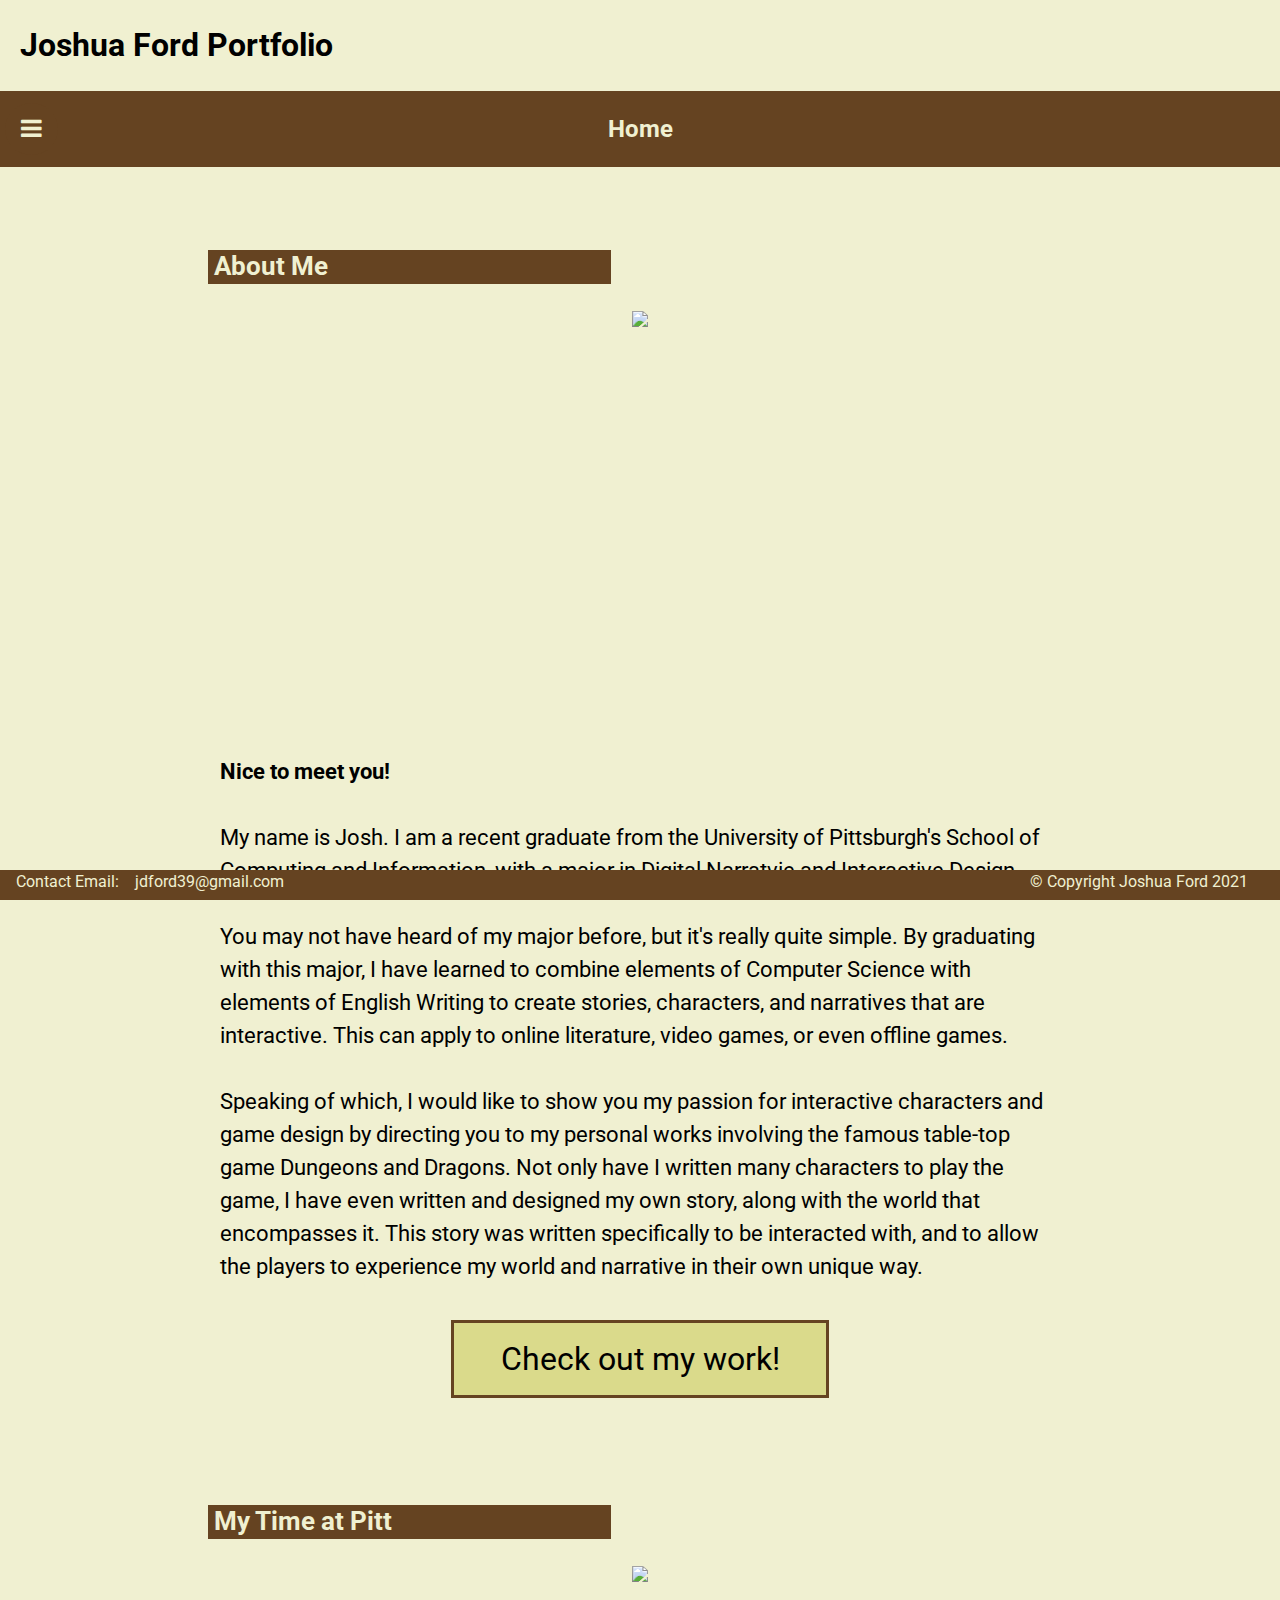
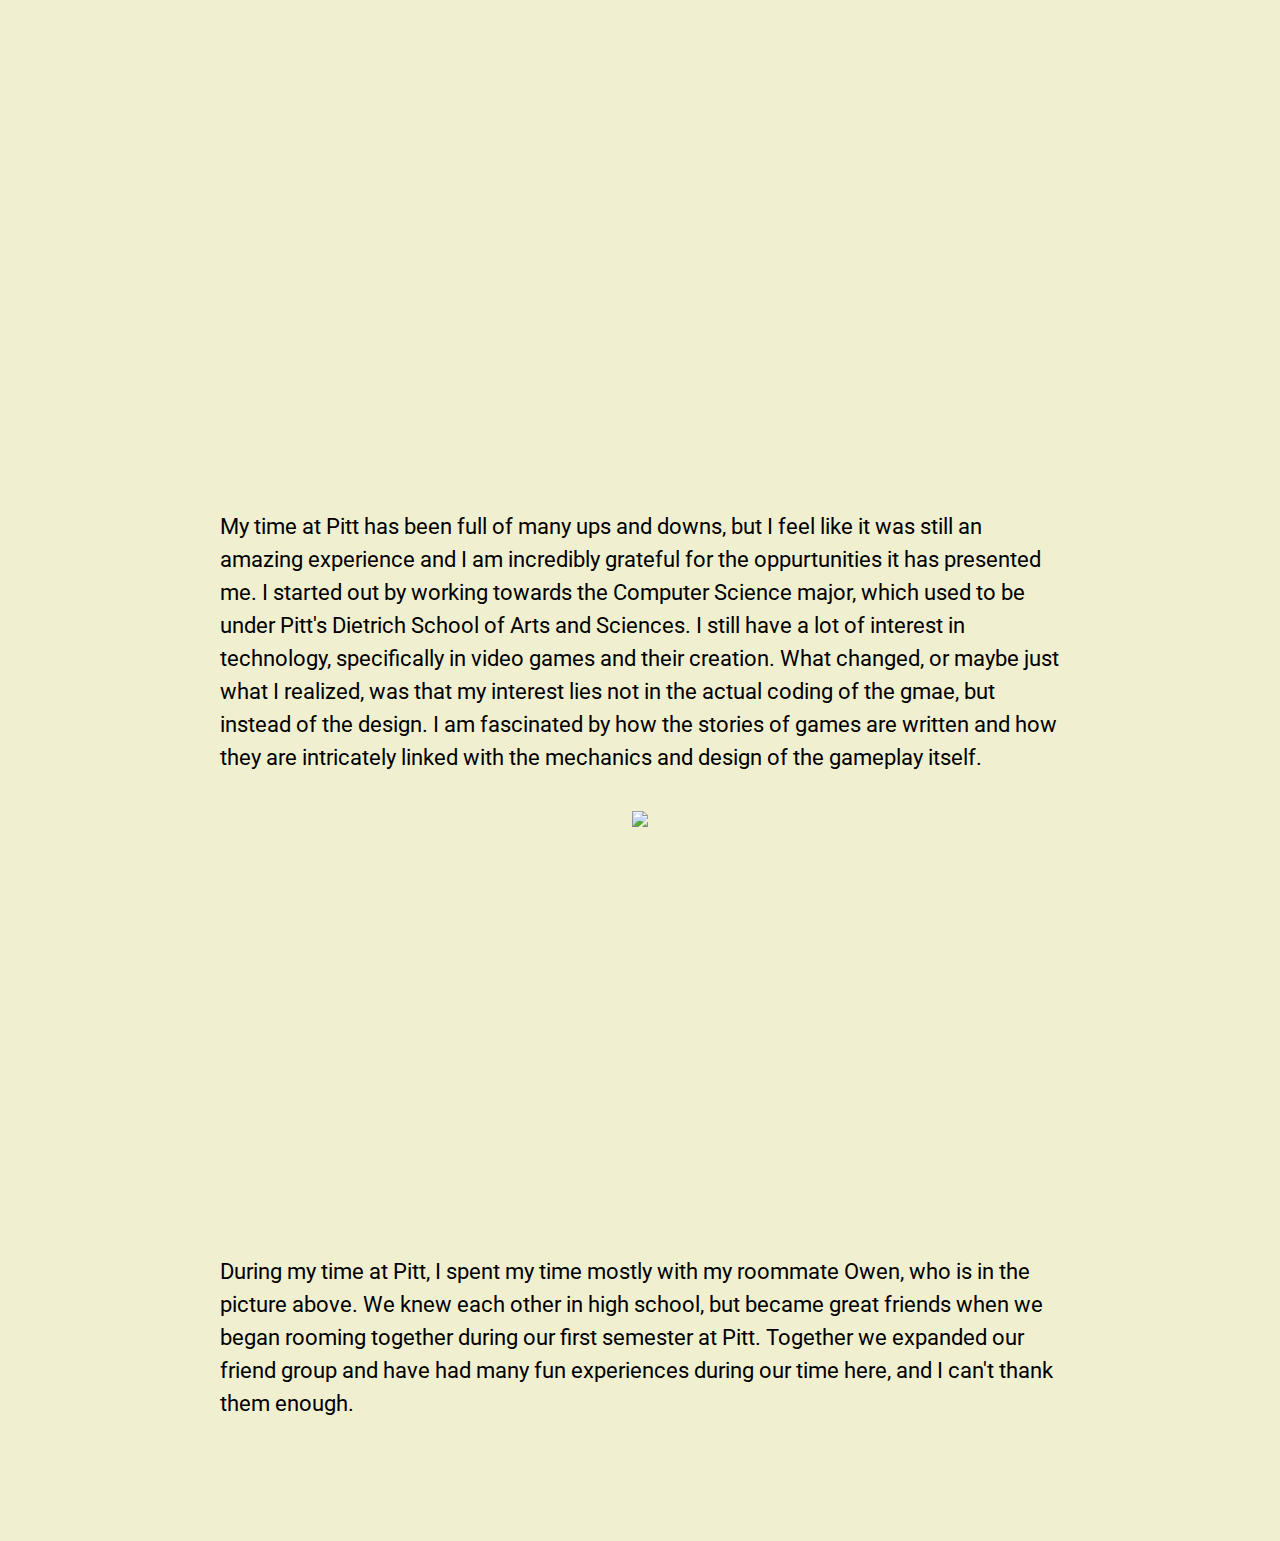
==== index.html @ 9601bde0 "Update index.html" ====
<!DOCTYPE html>
  <html>
    <head>
      <title>Joshua Ford Portfolio</title>
      <link rel="preconnect" href="https://fonts.gstatic.com">
      <link href="https://fonts.googleapis.com/css2?family=Roboto:wght@100;300&display=swap" rel="stylesheet"> 
      <link rel="stylesheet" type="text/css" href="/static/style.css">
      <link rel="stylesheet" href="https://cdnjs.cloudflare.com/ajax/libs/font-awesome/4.7.0/css/font-awesome.min.css">
    </head>
    <body>
      <header>
        <h1> Joshua Ford Portfolio <h1>
      </header>
      <div class="bar">
         <div class="dropdown">
            <button class="dropbtn"><i class="fa fa-bars"></i></button>
            <div class="dropdown-content">
              <a href="">Home</a>
              <a href="personal/">Personal Projects</a>
              <a href="other-works/">Other Works</a>
              <a href="about-portfolio/">About This Portfolio</a>
            </div>
          </div> 
          <h2>Home</h2>
      </div>
      <main>
      <div class="content">
        <div class="cat"><h3>About Me</h3></div>
        <br>
        <div class="imgcontainer">
          <img src="/static/images/JoshCathy.jpeg" height=400px;>
        </div>
        <p><strong> Nice to meet you!</strong><br><br>
            My name is Josh.  I am a recent graduate from the University of Pittsburgh's School of Computing and Information, with a major in Digital Narratvie and Interactive Design.<br><br>
            You may not have heard of my major before, but it's really quite simple.  By graduating with this major, I have learned to combine elements of Computer Science with elements
              of English Writing to create stories, characters, and narratives that are interactive.  This can apply to online literature, video games, or even offline games.<br><br>
            Speaking of which, I would like to show you my passion for interactive characters and game design by directing you to my personal works involving the famous table-top game
              Dungeons and Dragons.  Not only have I written many characters to play the game, I have even written and designed my own story, along with the world that encompasses it.
              This story was written specifically to be interacted with, and to allow the players to experience my world and narrative in their own unique way.</p>
        <a href="personal/" class="checkitout">Check out my work!</a><br>
        <div class="cat"><h3>My Time at Pitt</h3></div>
        <br>
        <div class="imgcontainer">
          <img src="/static/images/JoshFountain.jpeg" height=500px;>
        </div>
        <p>My time at Pitt has been full of many ups and downs, but I feel like it was still an amazing experience and I am incredibly grateful for the oppurtunities it has presented me.
             I started out by working towards the Computer Science major, which used to be under Pitt's Dietrich School of Arts and Sciences.  I still have a lot of interest in technology,
              specifically in video games and their creation.  What changed, or maybe just what I realized, was that my interest lies not in the actual coding of the gmae, but instead of the
               design.  I am fascinated by how the stories of games are written and how they are intricately linked with the mechanics and design of the gameplay itself.</p>
        <div class="imgcontainer">
          <img src="/static/images/JoshOwenCathy.jpeg" height=400px;>
        </div>
        <p>During my time at Pitt, I spent my time mostly with my roommate Owen, who is in the picture above.  We knew each other in high school, but became great friends when we began rooming
            together during our first semester at Pitt.  Together we expanded our friend group and have had many fun experiences during our time here, and I can't thank them enough.</p><br>
     </div>
     </main>
     <footer>
       &emsp;Contact Email:&emsp;jdford39@gmail.com <span style="float:right;">&copy; Copyright Joshua Ford 2021&emsp;&emsp;</span>
     </footer>
    </body>
  </html>
---- static/style.css ----
html
{
    scrollbar-color:#654321 #F0F0D1;   
}

body
{
    font-family: 'Roboto', sans-serif;
    line-height: 1.5;
    background-color: #F0F0D1;
    min-width:100%;
    margin-left:0;
}

main
{
    margin-left: 16%;
    margin-right: 16%;
    margin-bottom: 60px;
    overflow:hidden;
}

img
{
  display: inline-block;
  margin-left: auto;
  margin-right: auto;
  max-width:45%;
}

a
{
    color: black;
}
a:hover
{
    color: #654321;
}

h1
{
    padding-left:20px;
}

h2
{
    font-family: 'Roboto', sans-serif;
    position:relative;
    color:#F0F0D1;
}

h3
{
    font-size:26px;
    padding-left:3px;
}

p
{ 
    postition:static;
    font-size: 22px;
    color: black;
    padding:15px;
}

.description
{
    padding-left:4px;
    padding-top:4px;
    padding-right:4px;
    text-align: left;
    font-size: 18px;
    overflow:auto;
    height:116px;
    color:black;
    scrollbar-color:#654321 #F0F0D1;
}

.imgcontainer
{
    text-align:center;
}

.bar
{
    position:sticky;
    top: 0px;
    left: 0px;
    right: 0px;
    height:7%;
    width:100%;
    background-color:#654321;
    
    display: flex;
    justify-content: center;
    align-items: center;
}

.cat
{
    border-style:solid;
    height:34px;
    width:400px;
    margin-top:80px;
    display: flex;
    justify-content: left;
    align-items: center;
    padding-left:3px;
    color: #F0F0D1;
    background-color:#654321;
}

.clickable
{
    border-style:solid;
    height:120px;
    width:450px;
    display:inline-block;
    margin-top:30px;
    margin-left:20px;
    margin-right:20px;
    text-align:center;
    overflow:hidden;
}

.workimg
{
    height:120px;
    width:120px;
    float:left;
    overflow:hidden;
    margin-right:5px;
}

.clickable2
{
    border-style:solid;
    height:100px;
    width:300px;
    display:inline-block;
    margin-top:30px;
    margin-left:20px;
    margin-right:20px;
    text-align:left;
}

.workimg2
{
    height:100px;
    width:100px;
    float:left;
    overflow:hidden;
    margin-right:5px;
}

.workcontainer
{
    justify-content: center;
    align-items: center;
    text-align: center;
}

.checkitout
{
    background-color: #dada8b;
    justify-content: center;
    align-items: center;
    text-align: center;
    border-style: solid;
    border-color: #654321;
    font-size: 32px;
    text-decoration: none;
    padding:12px;
    display:block;
    margin:auto;
    width:40%;
}
.checkitout:hover
{
    background-color: #654321;
    color: #F0F0D1;
}

.dropdown
{
  position: absolute;
  left: 5px;
  display: inline-block;
}

.dropdown-content
{
  display: none;
  position: absolute;
  background-color: #F0F0D1;
  min-width: 160px;
  box-shadow: 0px 8px 16px 0px rgba(0,0,0,0.2);
  z-index: 1;
}

.dropdown-content a
{
  color: black;
  padding: 12px 16px;
  text-decoration: none;
  display: block;
}

.dropdown-content a:hover {background-color: #654321; color:#F0F0D1;}
.dropdown:hover .dropdown-content {display: block;}
.dropdown:hover .dropbtn {background-color: #F0F0D1; color:#654321;}

.dropbtn
{
  background-color: #654321;
  color:#F0F0D1;
  border: none;
  border-radius: 50%;
  padding: 12px 16px;
  font-size: 24px;
  cursor: pointer;
}

-webkit-scrollbar-track
{
  background:#654321;
  box-shadow: inset 0 0 5px grey; 
  border-radius: 4px;
}
 
-webkit-scrollbar-thumb
{
  background: #F0F0D1; 
  border-radius: 4px;
}

footer
{
    position: fixed; 
    width:100%;
    bottom: 0;
    left: 0;
    right: 0;
    height: 30px;
    color:#F0F0D1;
    background-color: #654321;
    font-family: 'Roboto', sans-serif;
}
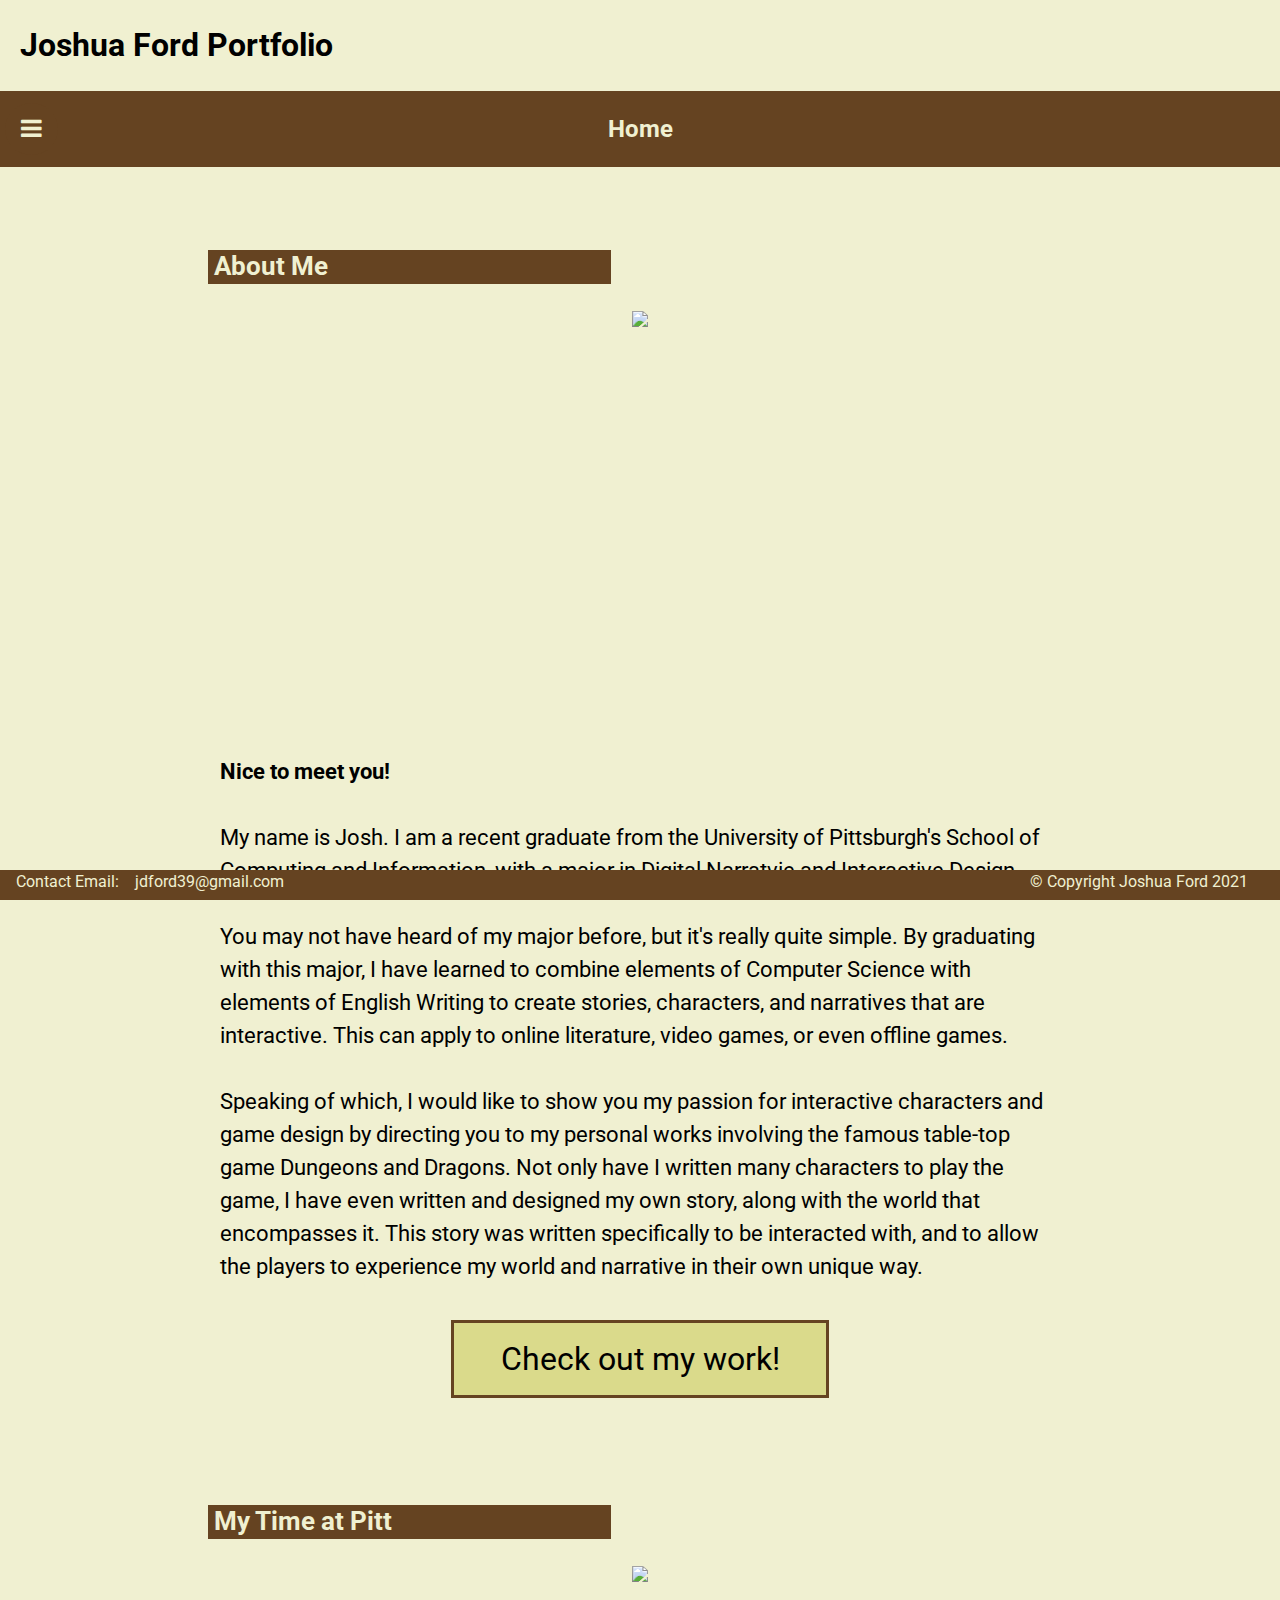
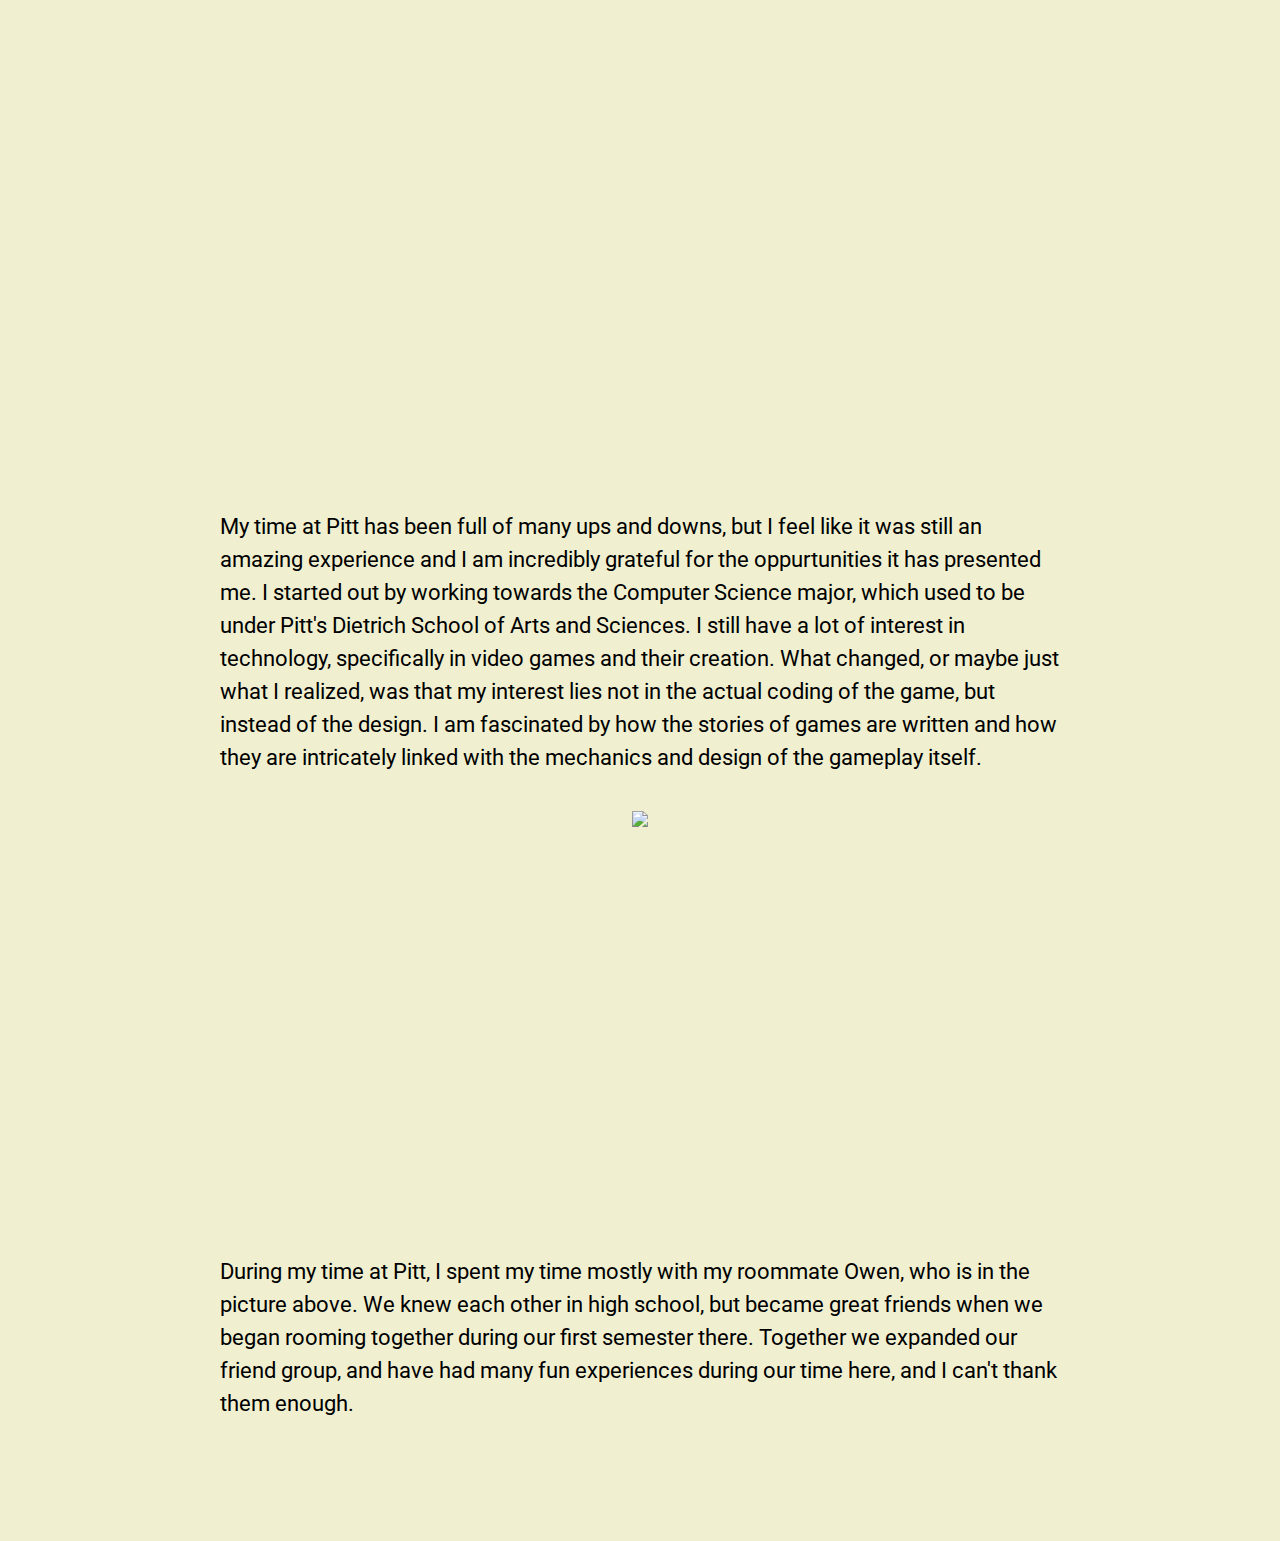
==== commit 7b9375b5: "Update index.html" ====
--- a/index.html
+++ b/index.html
@@ -45,13 +45,13 @@
         </div>
         <p>My time at Pitt has been full of many ups and downs, but I feel like it was still an amazing experience and I am incredibly grateful for the oppurtunities it has presented me.
              I started out by working towards the Computer Science major, which used to be under Pitt's Dietrich School of Arts and Sciences.  I still have a lot of interest in technology,
-              specifically in video games and their creation.  What changed, or maybe just what I realized, was that my interest lies not in the actual coding of the gmae, but instead of the
+              specifically in video games and their creation.  What changed, or maybe just what I realized, was that my interest lies not in the actual coding of the game, but instead of the
                design.  I am fascinated by how the stories of games are written and how they are intricately linked with the mechanics and design of the gameplay itself.</p>
         <div class="imgcontainer">
           <img src="/static/images/JoshOwenCathy.jpeg" height=400px;>
         </div>
         <p>During my time at Pitt, I spent my time mostly with my roommate Owen, who is in the picture above.  We knew each other in high school, but became great friends when we began rooming
-            together during our first semester at Pitt.  Together we expanded our friend group and have had many fun experiences during our time here, and I can't thank them enough.</p><br>
+            together during our first semester there.  Together we expanded our friend group, and have had many fun experiences during our time here, and I can't thank them enough.</p><br>
      </div>
      </main>
      <footer>
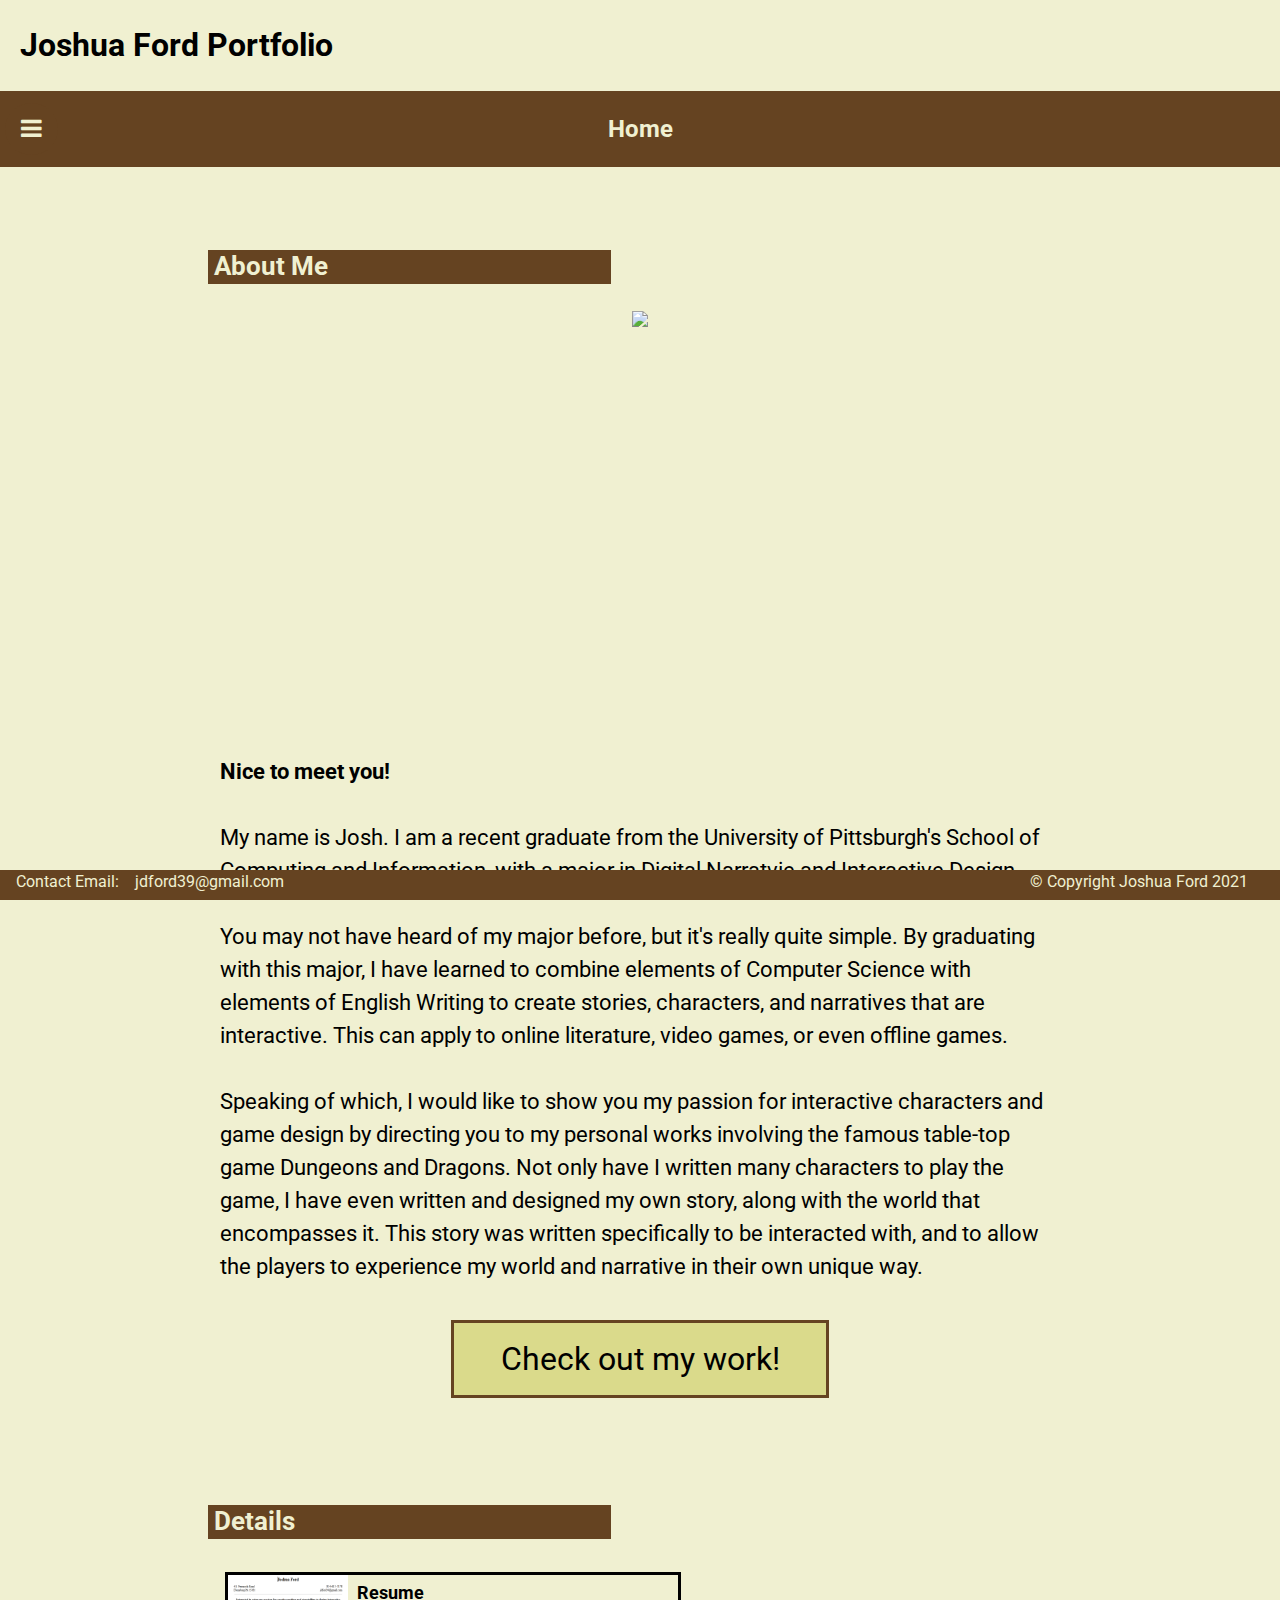
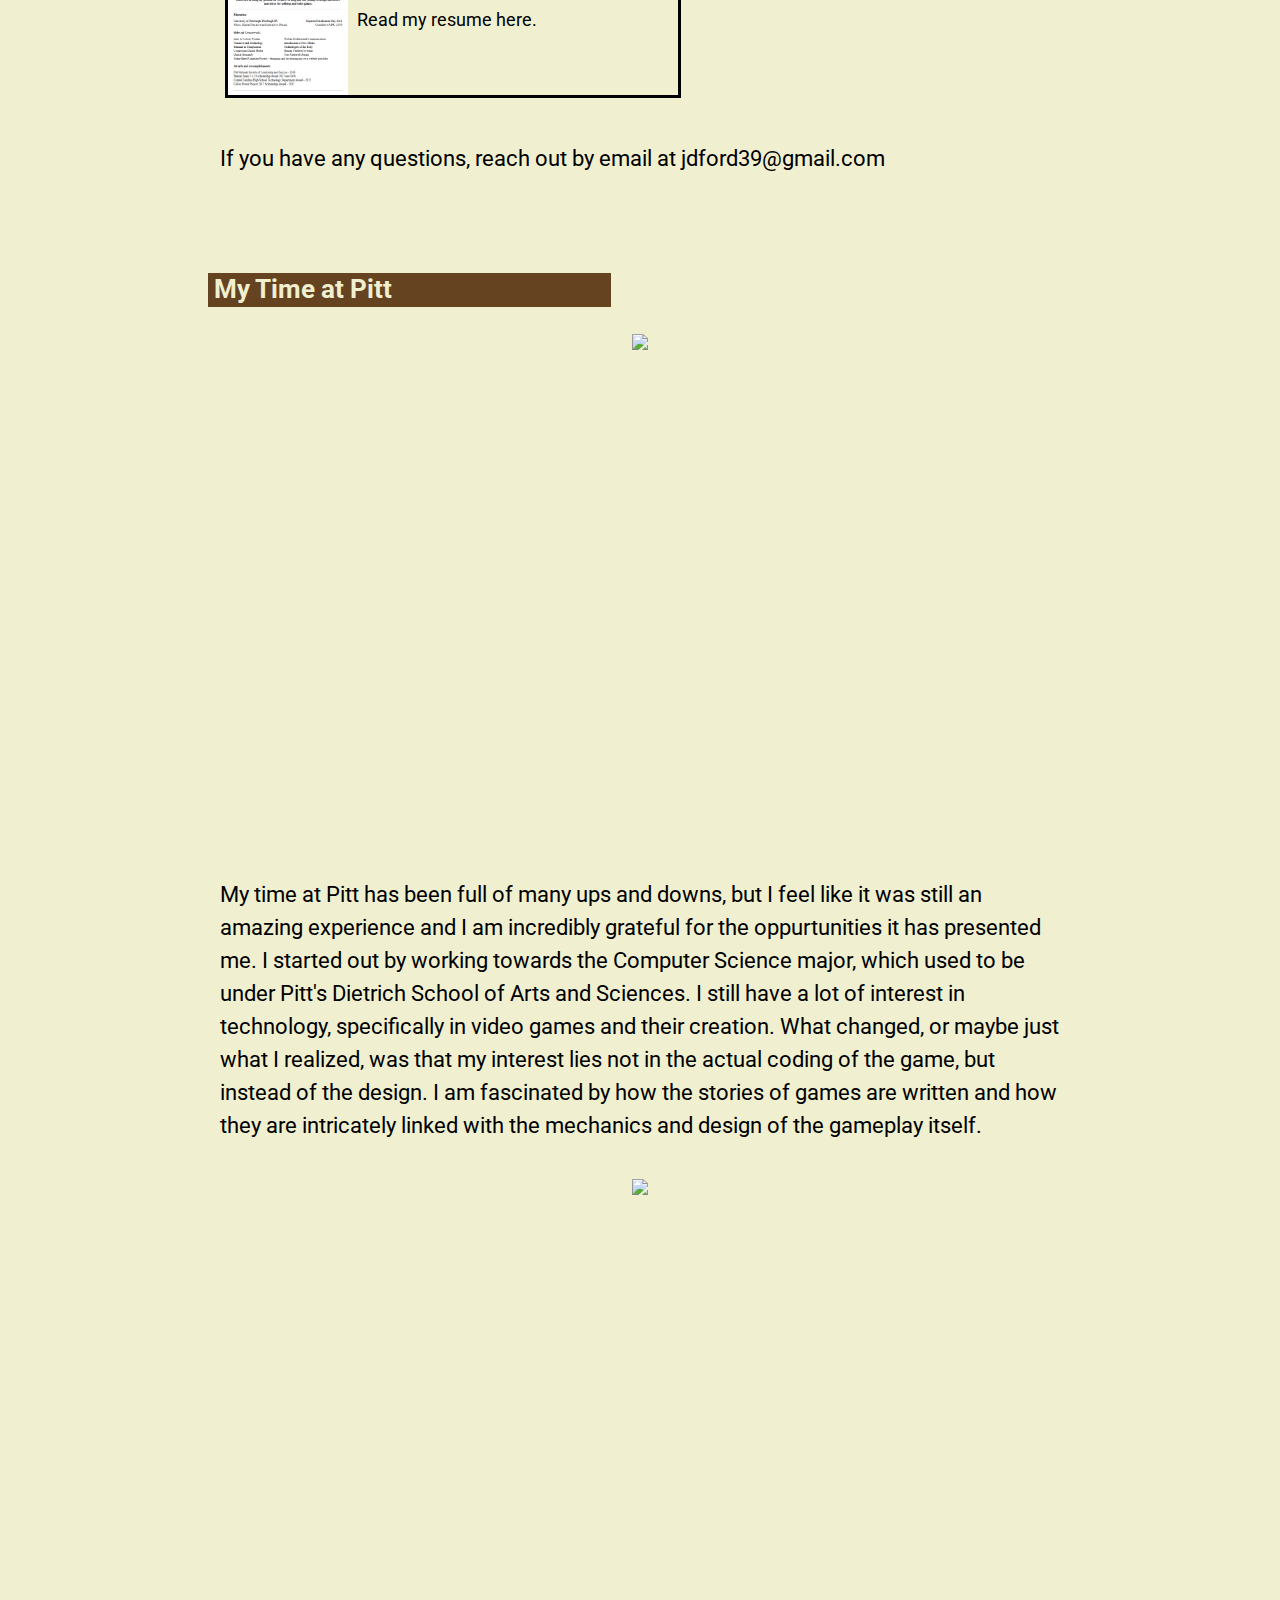
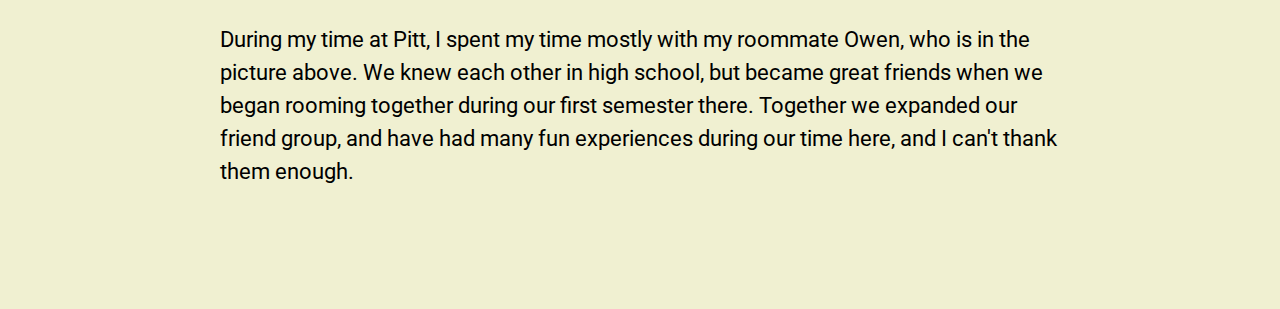
==== commit 9c996fa6: "Update index.html" ====
--- a/index.html
+++ b/index.html
@@ -38,6 +38,13 @@
               Dungeons and Dragons.  Not only have I written many characters to play the game, I have even written and designed my own story, along with the world that encompasses it.
               This story was written specifically to be interacted with, and to allow the players to experience my world and narrative in their own unique way.</p>
         <a href="personal/" class="checkitout">Check out my work!</a><br>
+        <div class="cat"><h3>Details</h3></div>
+        <a href="/static/pdfs/Joshua Ford Resume - March 26 2021.pdf" target="_blank">
+            <div class="clickable"><img class="workimg" src="/static/images/resumeimg.PNG">
+              <div class="description"><strong>Resume</strong><br>Read my resume here.</div>
+            </div>
+          </a>
+        <p>If you have any questions, reach out by email at jdford39@gmail.com</p>
         <div class="cat"><h3>My Time at Pitt</h3></div>
         <br>
         <div class="imgcontainer">
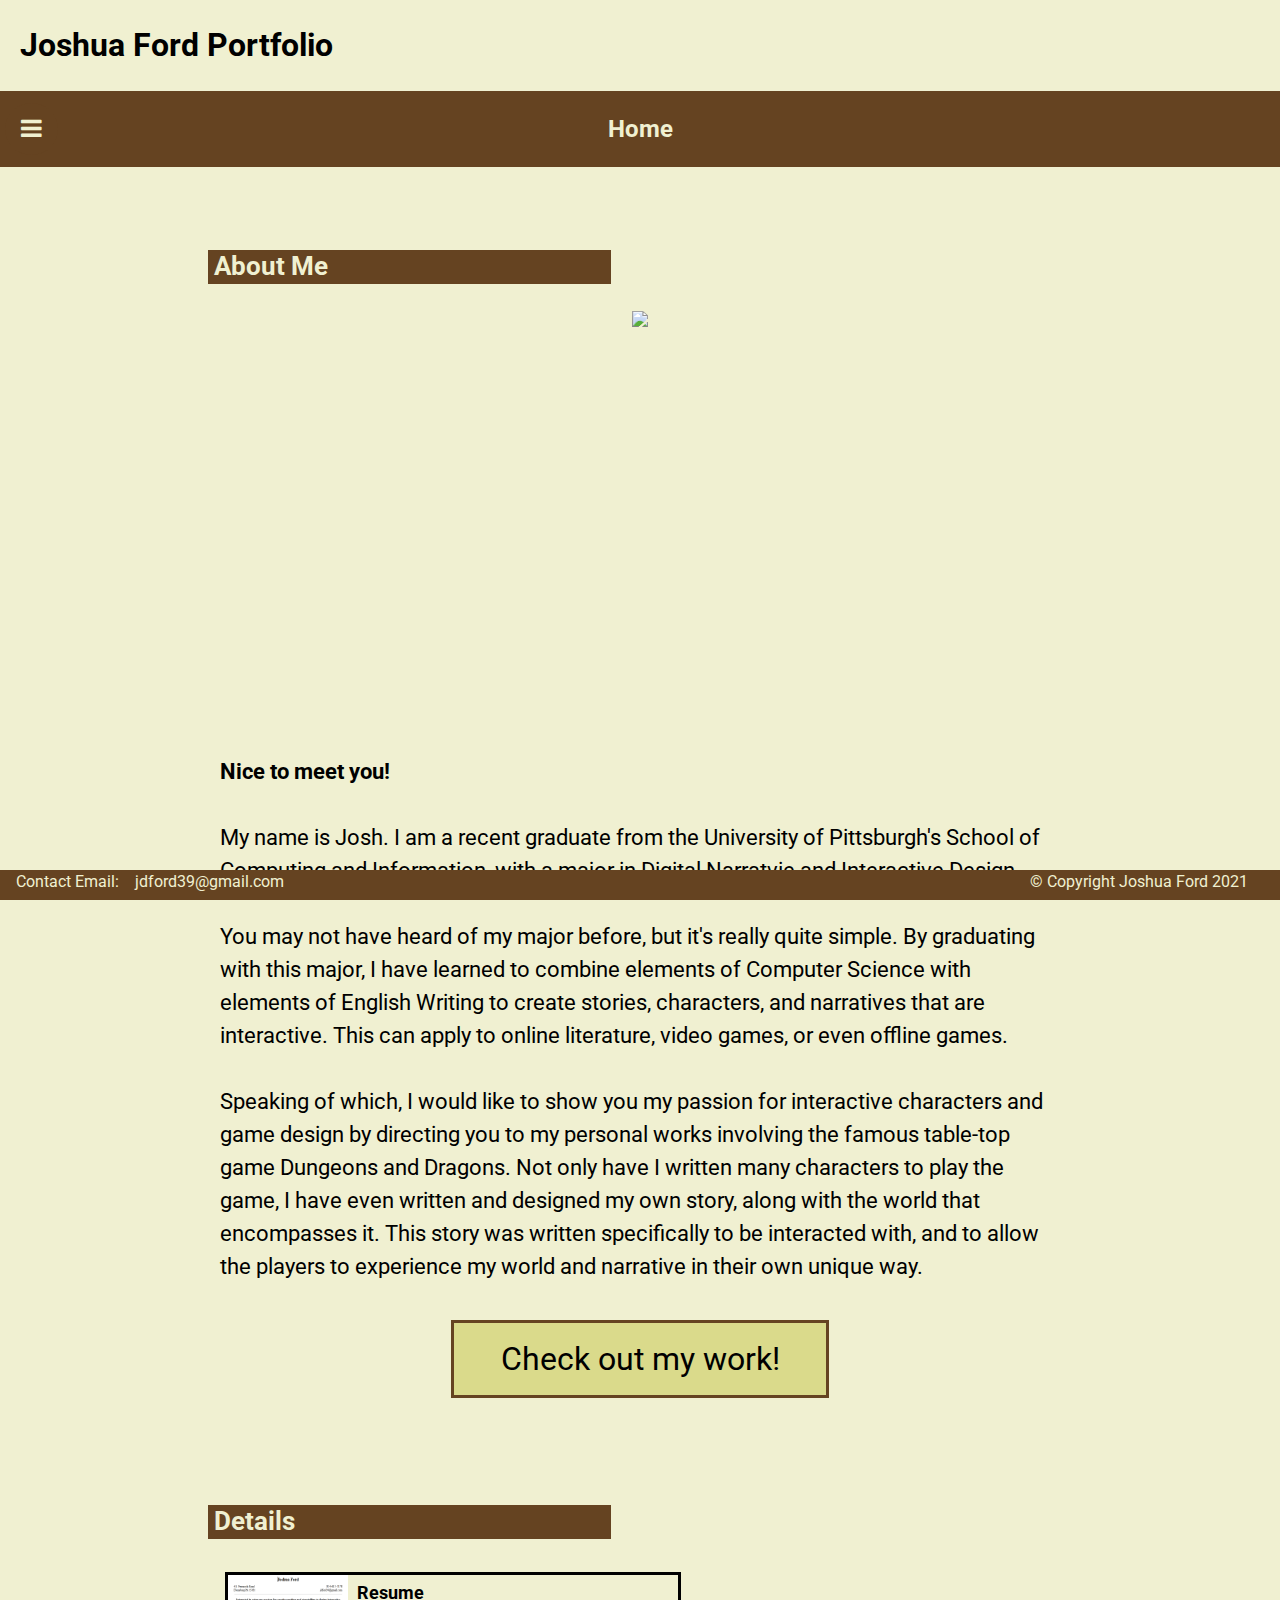
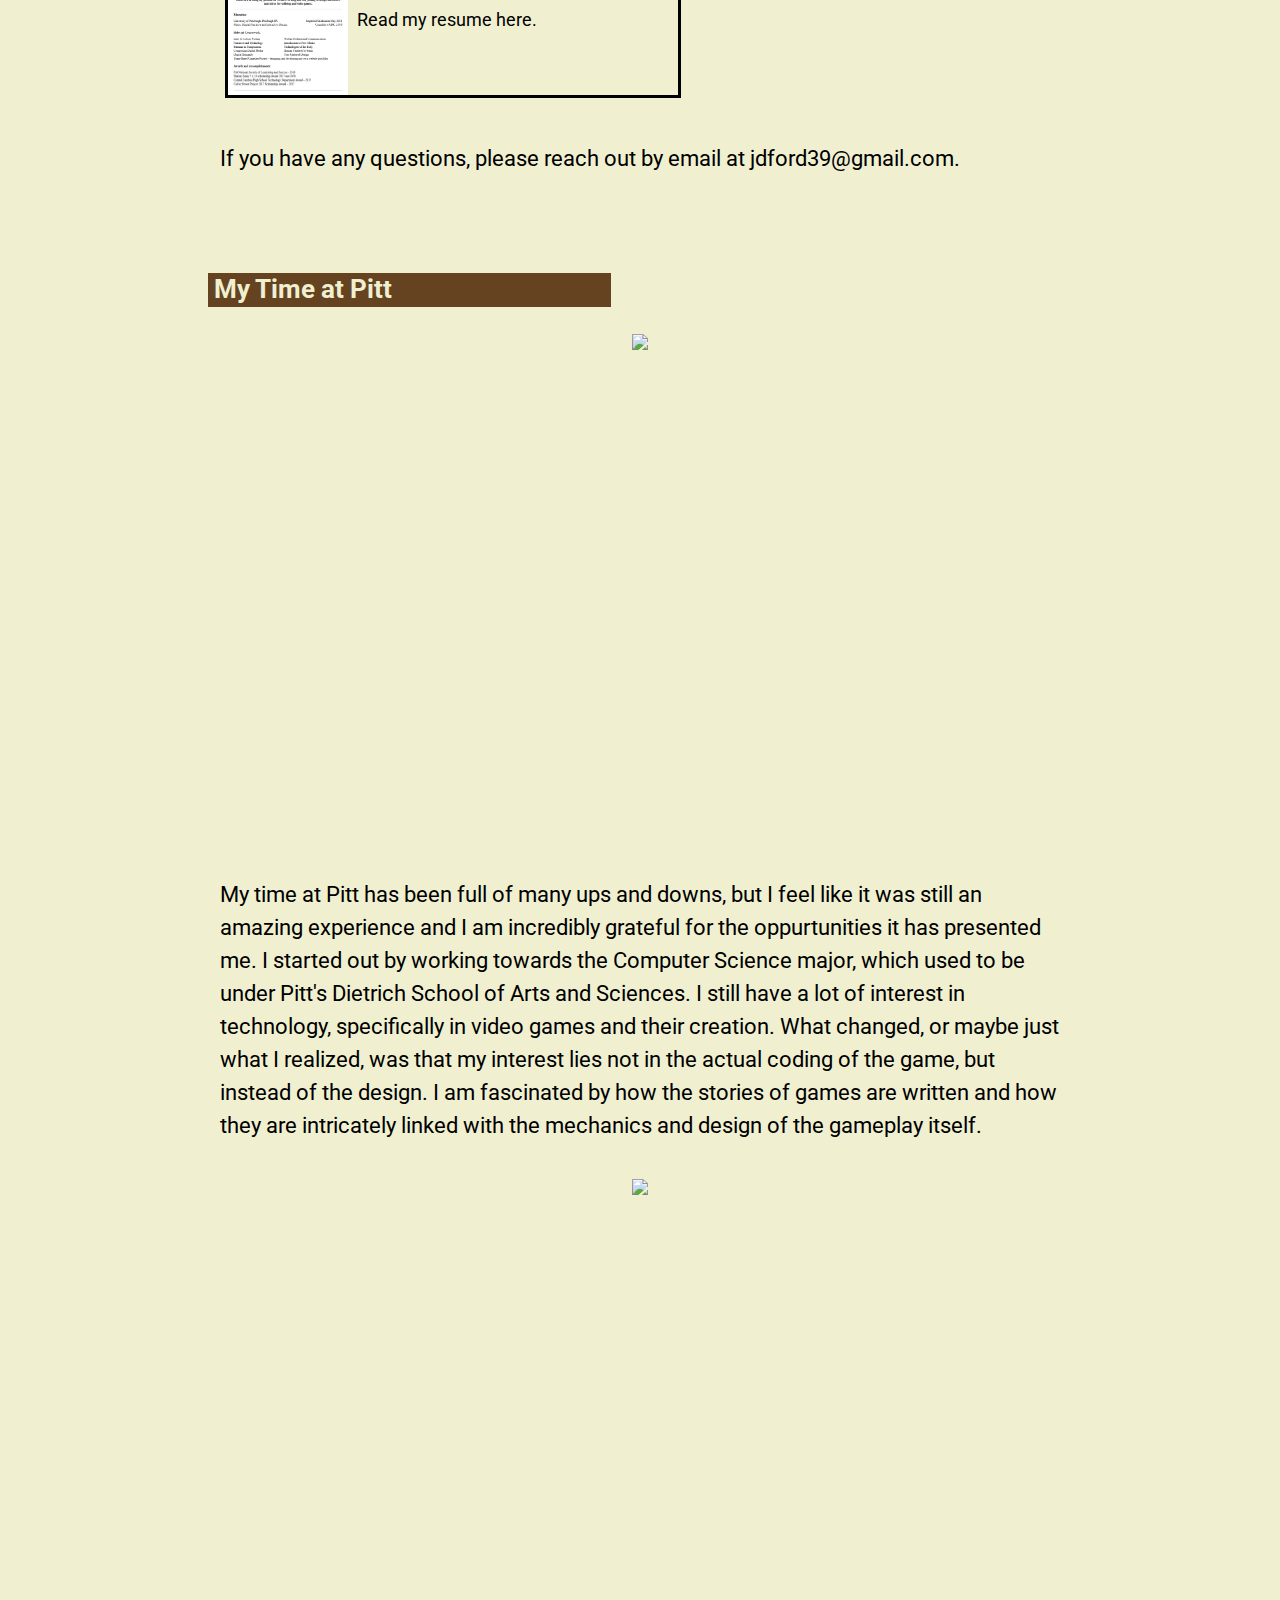
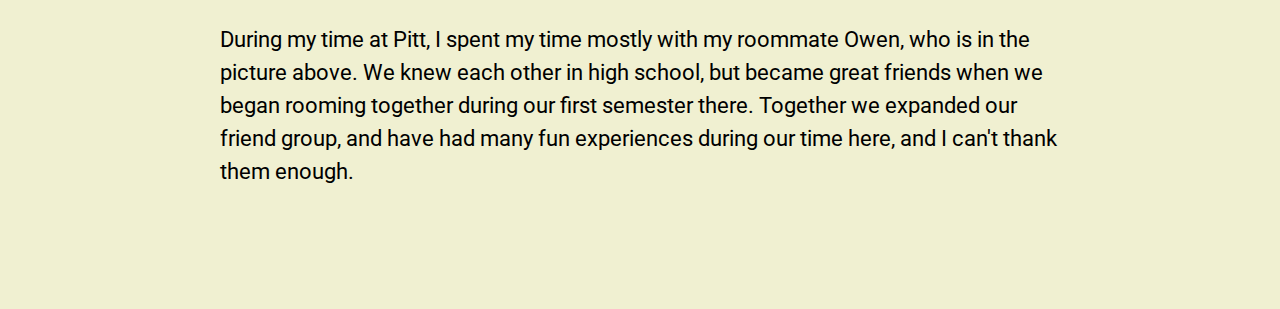
==== commit 25f001e2: "Update index.html" ====
--- a/index.html
+++ b/index.html
@@ -44,7 +44,7 @@
               <div class="description"><strong>Resume</strong><br>Read my resume here.</div>
             </div>
           </a>
-        <p>If you have any questions, reach out by email at jdford39@gmail.com</p>
+        <p>If you have any questions, please reach out by email at jdford39@gmail.com.</p>
         <div class="cat"><h3>My Time at Pitt</h3></div>
         <br>
         <div class="imgcontainer">
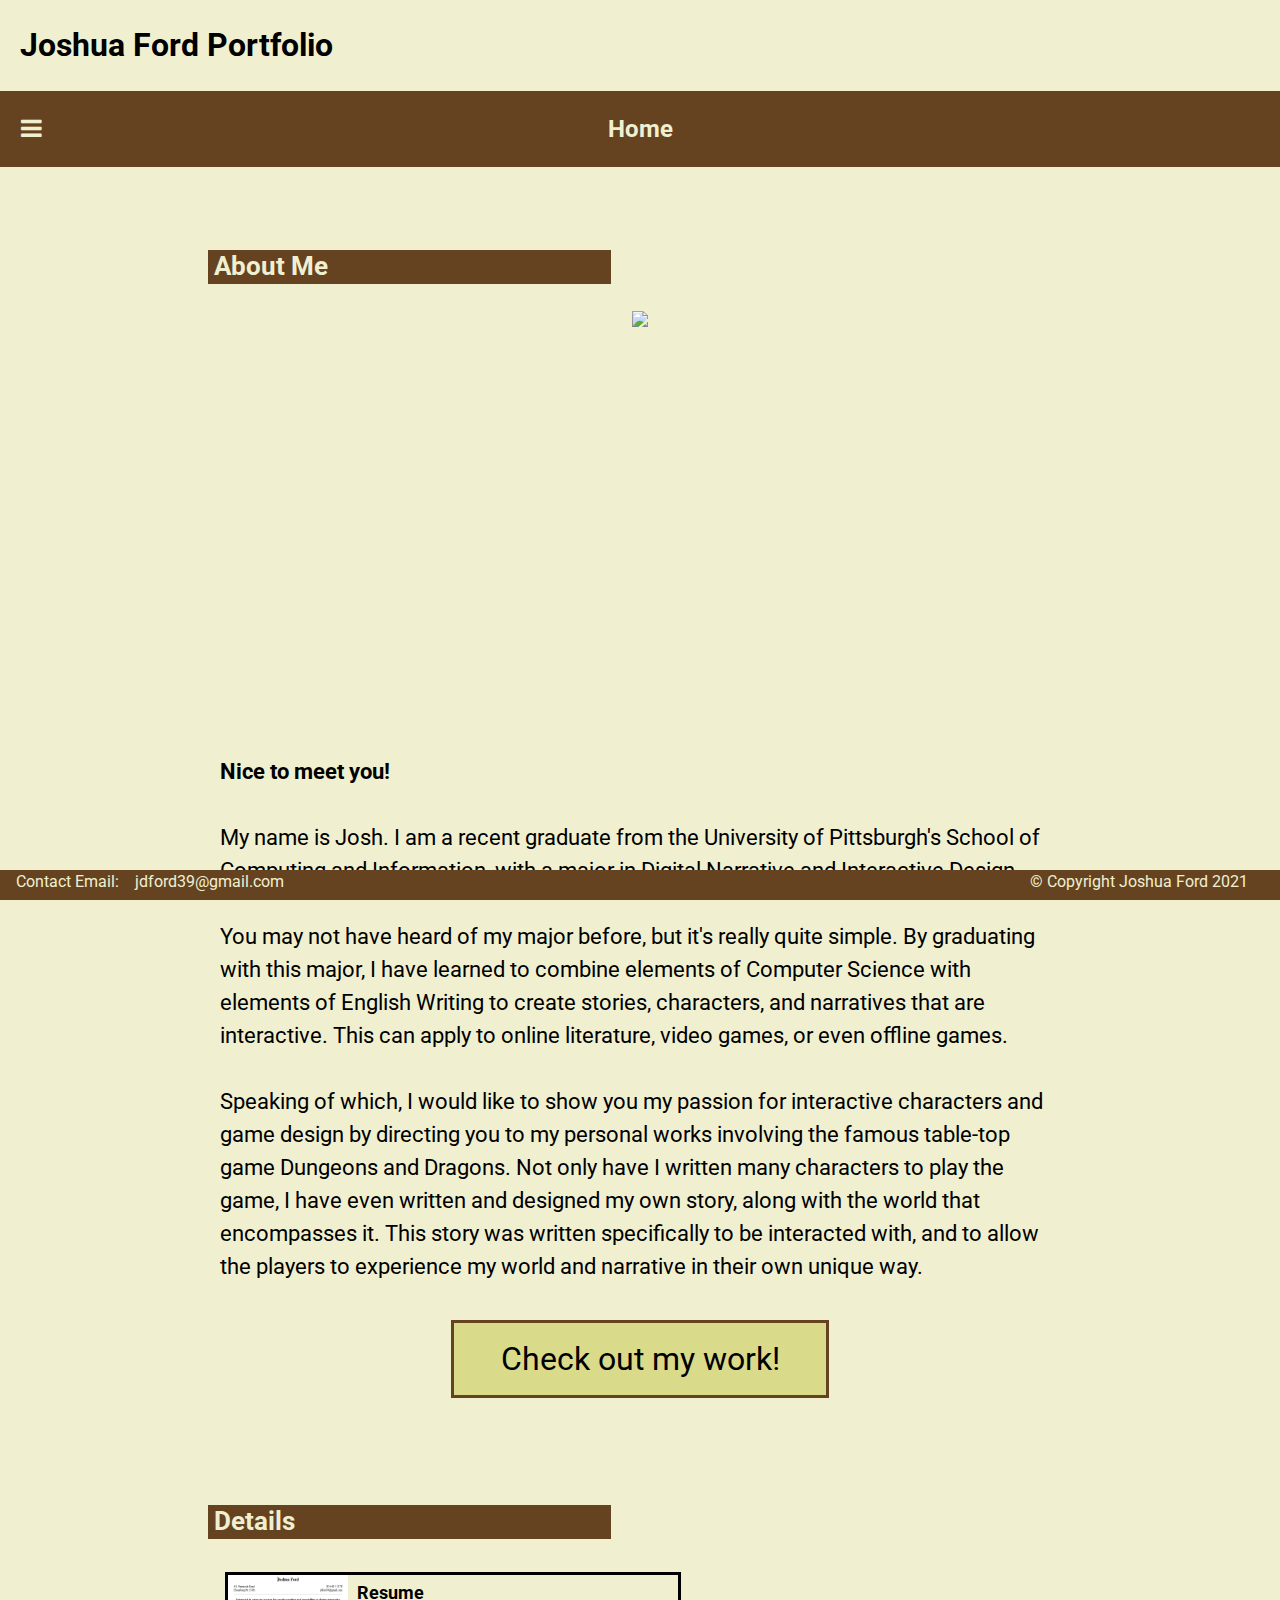
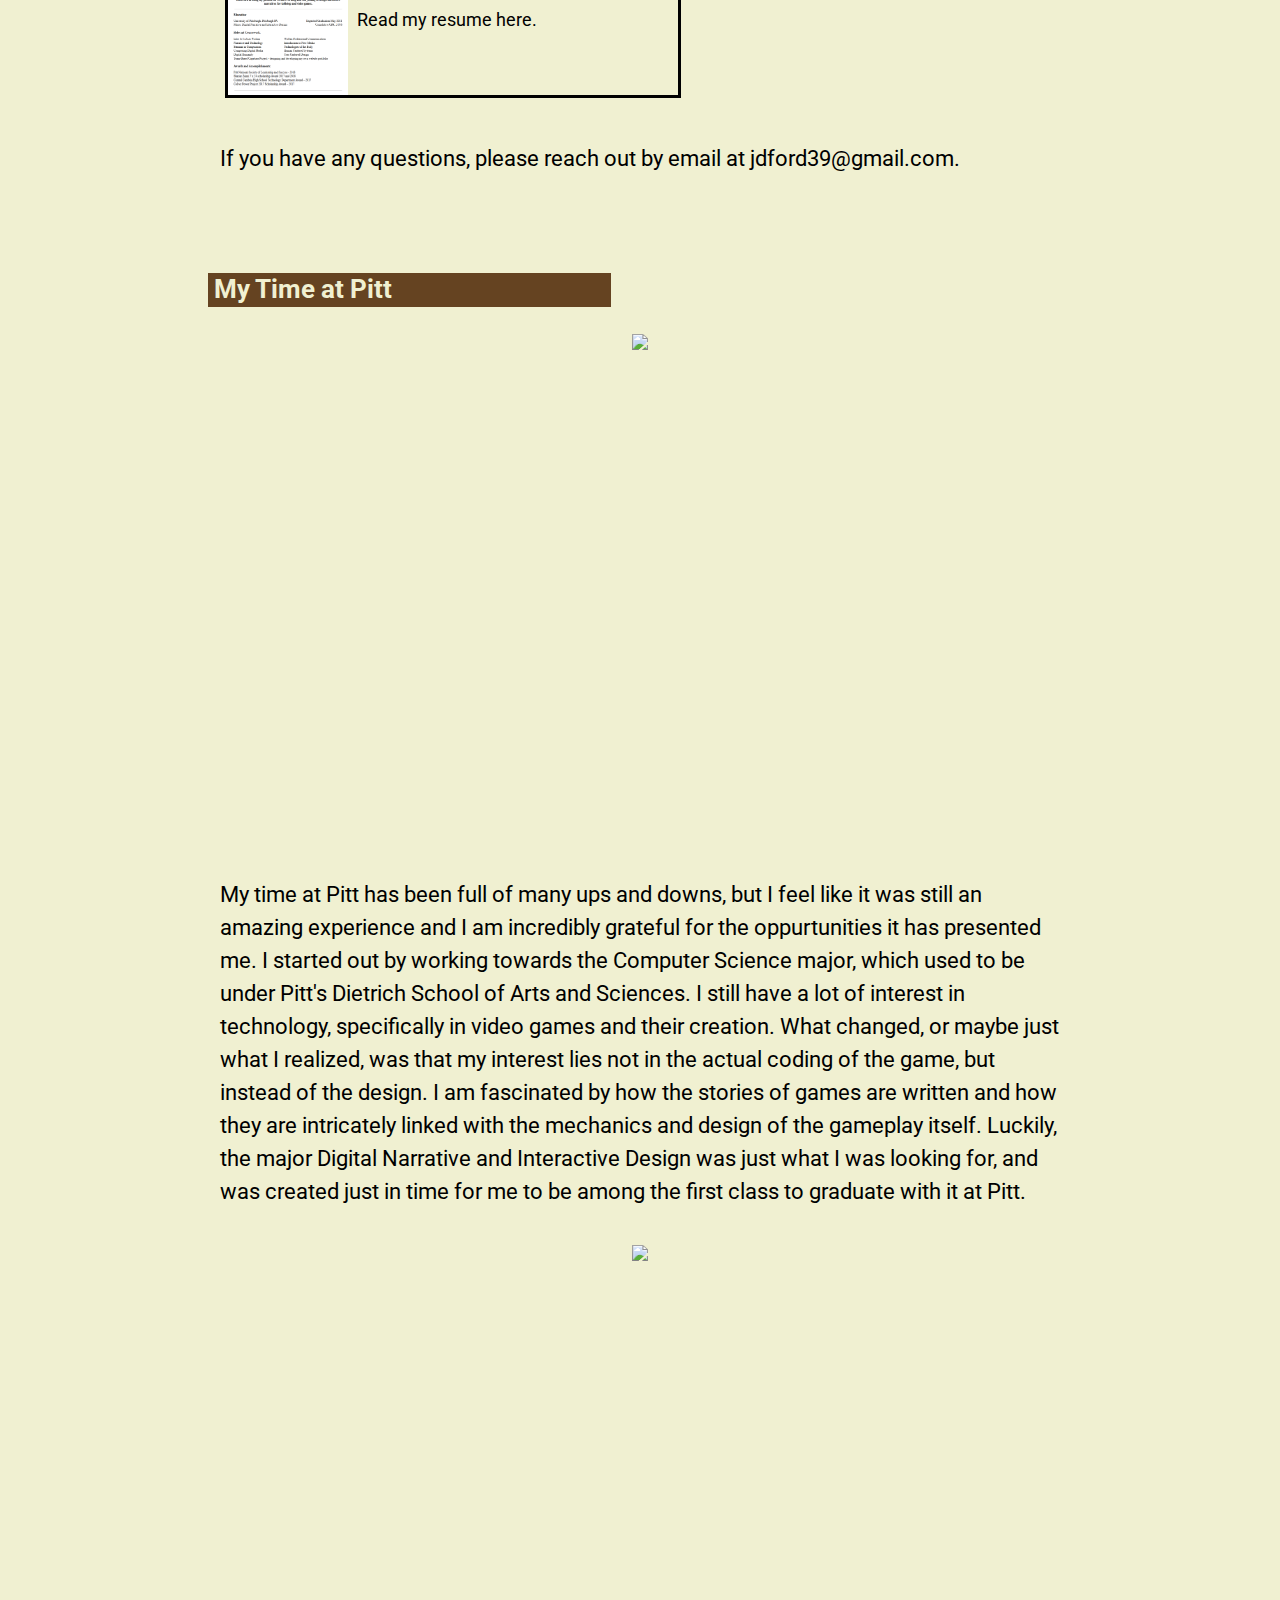
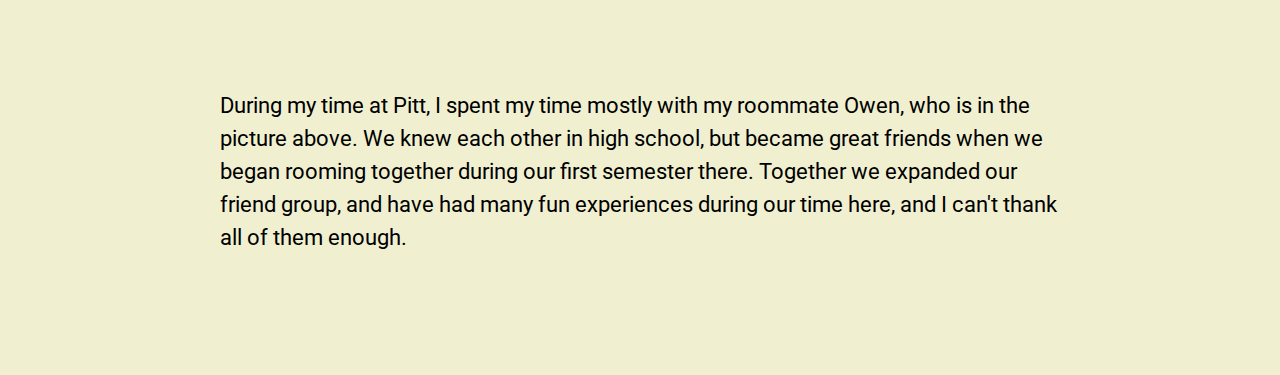
==== commit 7e4a8a7f: "Update index.html" ====
--- a/index.html
+++ b/index.html
@@ -31,7 +31,7 @@
           <img src="/static/images/JoshCathy.jpeg" height=400px;>
         </div>
         <p><strong> Nice to meet you!</strong><br><br>
-            My name is Josh.  I am a recent graduate from the University of Pittsburgh's School of Computing and Information, with a major in Digital Narratvie and Interactive Design.<br><br>
+            My name is Josh.  I am a recent graduate from the University of Pittsburgh's School of Computing and Information, with a major in Digital Narrative and Interactive Design.<br><br>
             You may not have heard of my major before, but it's really quite simple.  By graduating with this major, I have learned to combine elements of Computer Science with elements
               of English Writing to create stories, characters, and narratives that are interactive.  This can apply to online literature, video games, or even offline games.<br><br>
             Speaking of which, I would like to show you my passion for interactive characters and game design by directing you to my personal works involving the famous table-top game
@@ -53,12 +53,13 @@
         <p>My time at Pitt has been full of many ups and downs, but I feel like it was still an amazing experience and I am incredibly grateful for the oppurtunities it has presented me.
              I started out by working towards the Computer Science major, which used to be under Pitt's Dietrich School of Arts and Sciences.  I still have a lot of interest in technology,
               specifically in video games and their creation.  What changed, or maybe just what I realized, was that my interest lies not in the actual coding of the game, but instead of the
-               design.  I am fascinated by how the stories of games are written and how they are intricately linked with the mechanics and design of the gameplay itself.</p>
+               design.  I am fascinated by how the stories of games are written and how they are intricately linked with the mechanics and design of the gameplay itself.  Luckily, the major
+               Digital Narrative and Interactive Design was just what I was looking for, and was created just in time for me to be among the first class to graduate with it at Pitt.</p>
         <div class="imgcontainer">
           <img src="/static/images/JoshOwenCathy.jpeg" height=400px;>
         </div>
         <p>During my time at Pitt, I spent my time mostly with my roommate Owen, who is in the picture above.  We knew each other in high school, but became great friends when we began rooming
-            together during our first semester there.  Together we expanded our friend group, and have had many fun experiences during our time here, and I can't thank them enough.</p><br>
+            together during our first semester there.  Together we expanded our friend group, and have had many fun experiences during our time here, and I can't thank all of them enough.</p><br>
      </div>
      </main>
      <footer>
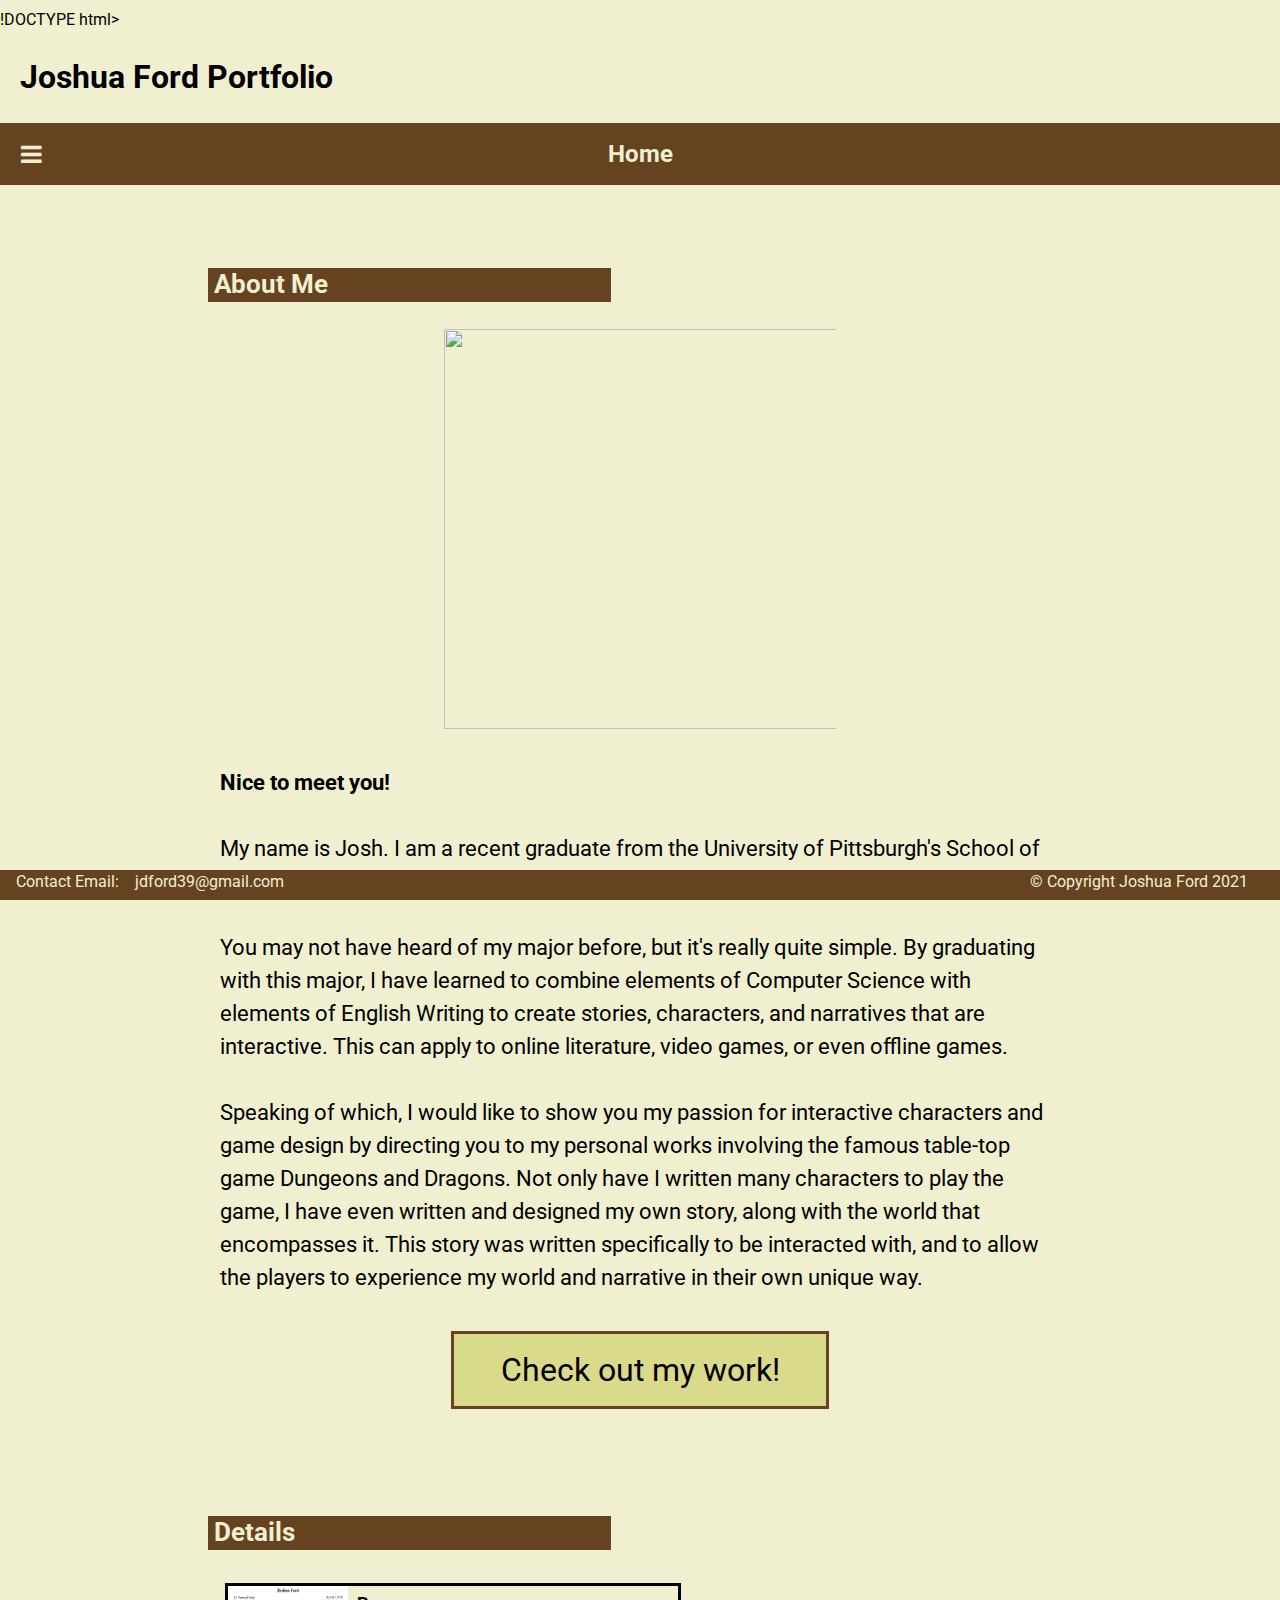
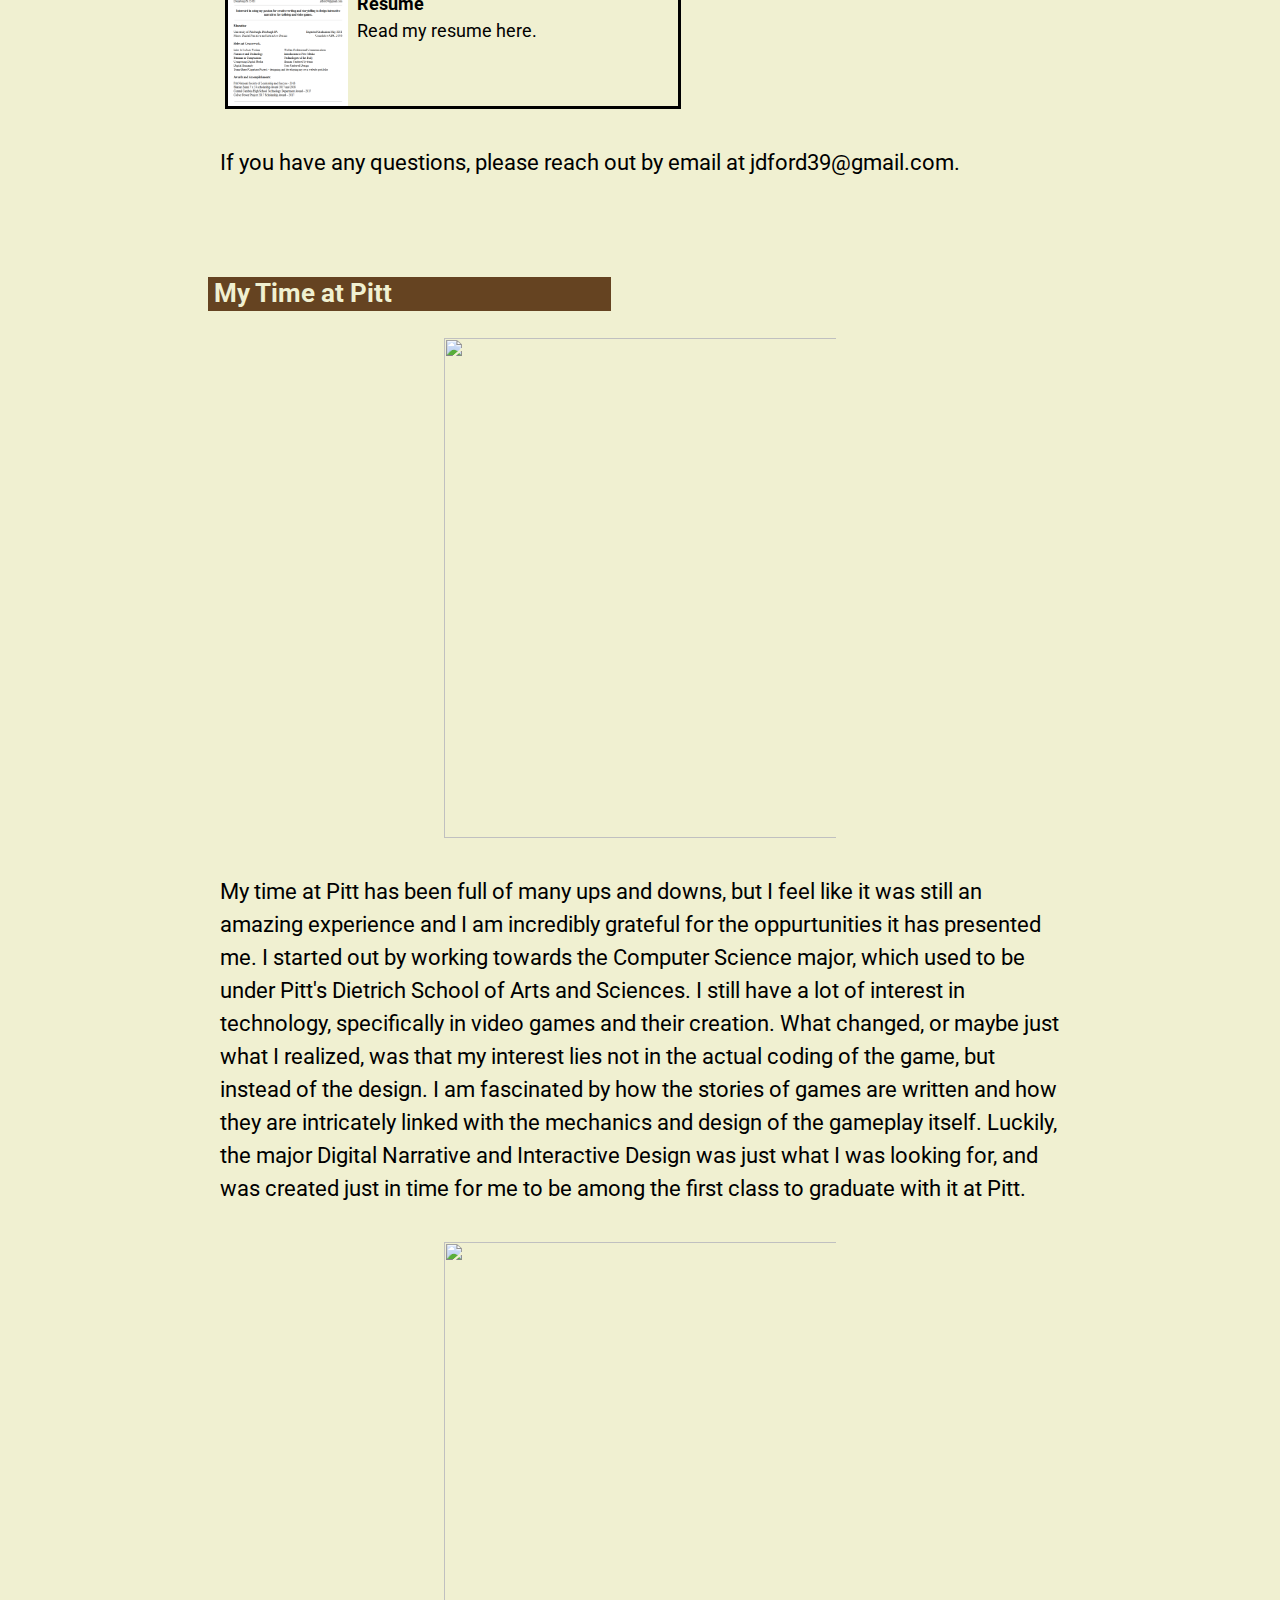
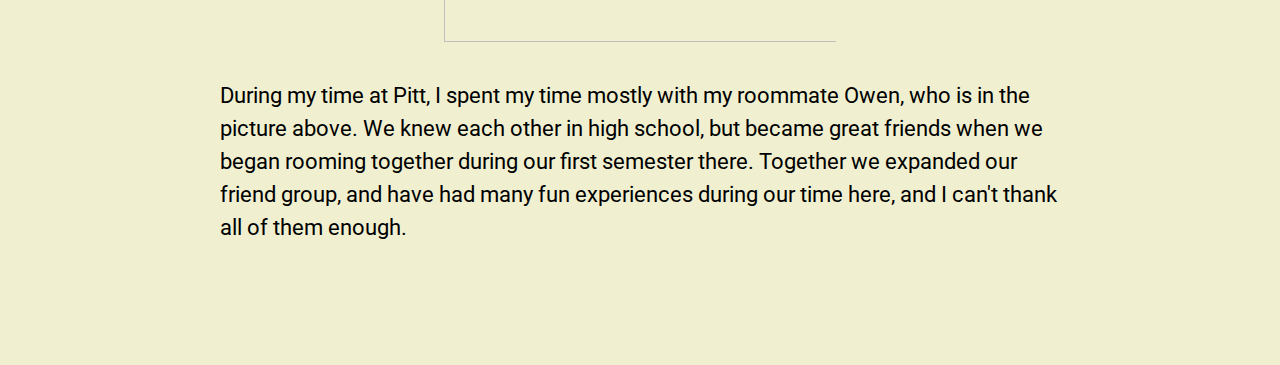
==== commit f770ca4d: "Update index.html" ====
--- a/index.html
+++ b/index.html
@@ -1,4 +1,4 @@
-<!DOCTYPE html>
+!DOCTYPE html>
   <html>
     <head>
       <title>Joshua Ford Portfolio</title>
@@ -17,7 +17,7 @@
             <div class="dropdown-content">
               <a href="">Home</a>
               <a href="personal/">Personal Projects</a>
-              <a href="other-works/">Other Works</a>
+              <!--<a href="other-works/">Other Works</a>-->
               <a href="about-portfolio/">About This Portfolio</a>
             </div>
           </div> 
@@ -39,7 +39,7 @@
               This story was written specifically to be interacted with, and to allow the players to experience my world and narrative in their own unique way.</p>
         <a href="personal/" class="checkitout">Check out my work!</a><br>
         <div class="cat"><h3>Details</h3></div>
-        <a href="/static/pdfs/Joshua Ford Resume - March 26 2021.pdf" target="_blank">
+        <a href="/static/pdfs/Joshua Ford Resume - April 22 2021.pdf" target="_blank">
             <div class="clickable"><img class="workimg" src="/static/images/resumeimg.PNG">
               <div class="description"><strong>Resume</strong><br>Read my resume here.</div>
             </div>
--- a/static/style.css
+++ b/static/style.css
@@ -72,6 +72,19 @@
     font-size: 18px;
     overflow:auto;
     height:116px;
+    color:black;
+    scrollbar-color:#654321 #F0F0D1;
+}
+
+.description2
+{
+    padding-left:4px;
+    padding-top:4px;
+    padding-right:4px;
+    text-align: left;
+    font-size: 18px;
+    overflow:auto;
+    height:96px;
     color:black;
     scrollbar-color:#654321 #F0F0D1;
 }
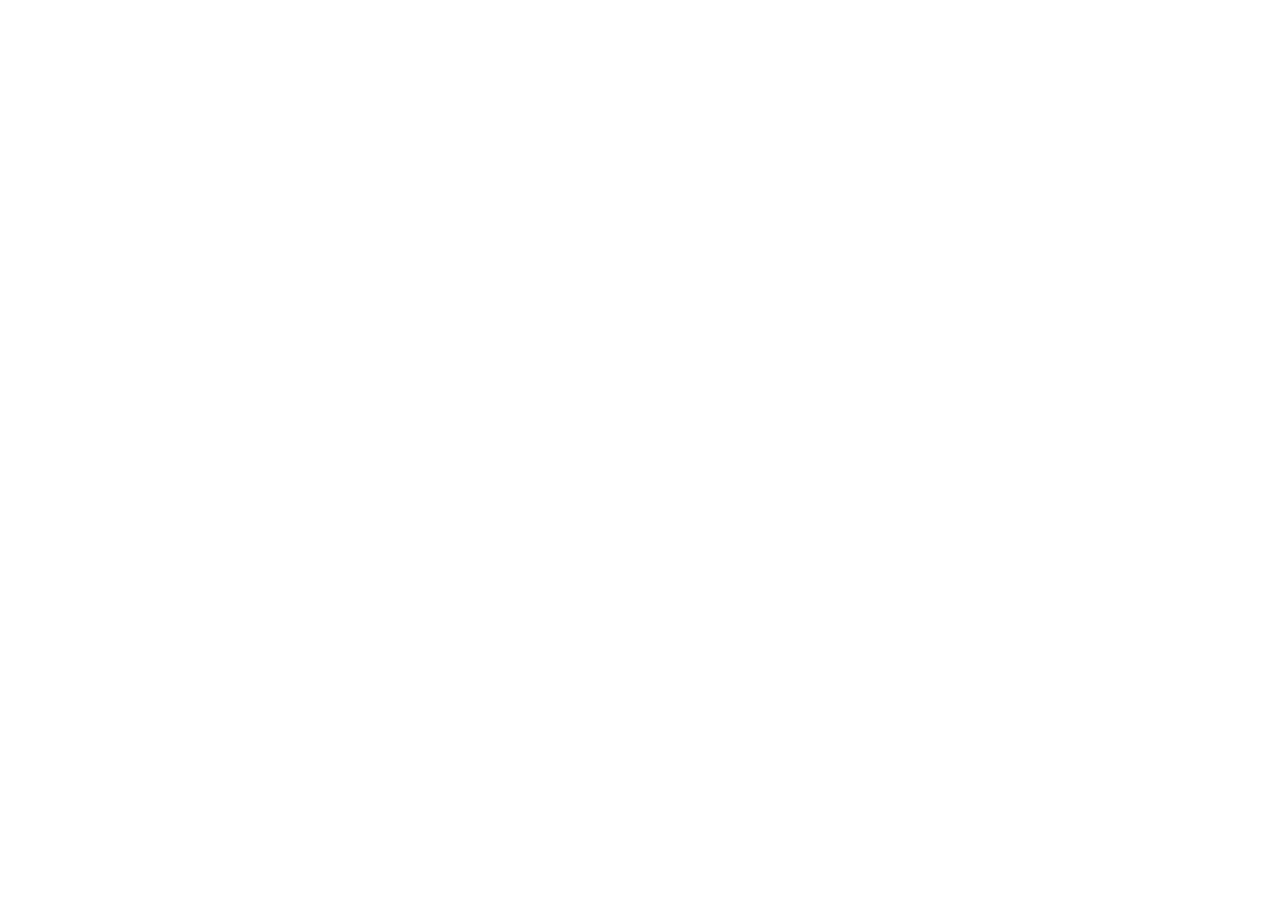
==== commit d55433e9: "Update index.html" ====
--- a/index.html
+++ b/index.html
@@ -1,4 +1,5 @@
-!DOCTYPE html>
+<!DOCTYPE html>
+<!--
   <html>
     <head>
       <title>Joshua Ford Portfolio</title>
@@ -17,7 +18,7 @@
             <div class="dropdown-content">
               <a href="">Home</a>
               <a href="personal/">Personal Projects</a>
-              <!--<a href="other-works/">Other Works</a>-->
+              <!--<a href="other-works/">Other Works</a>--
               <a href="about-portfolio/">About This Portfolio</a>
             </div>
           </div> 
@@ -67,3 +68,4 @@
      </footer>
     </body>
   </html>
+-->
